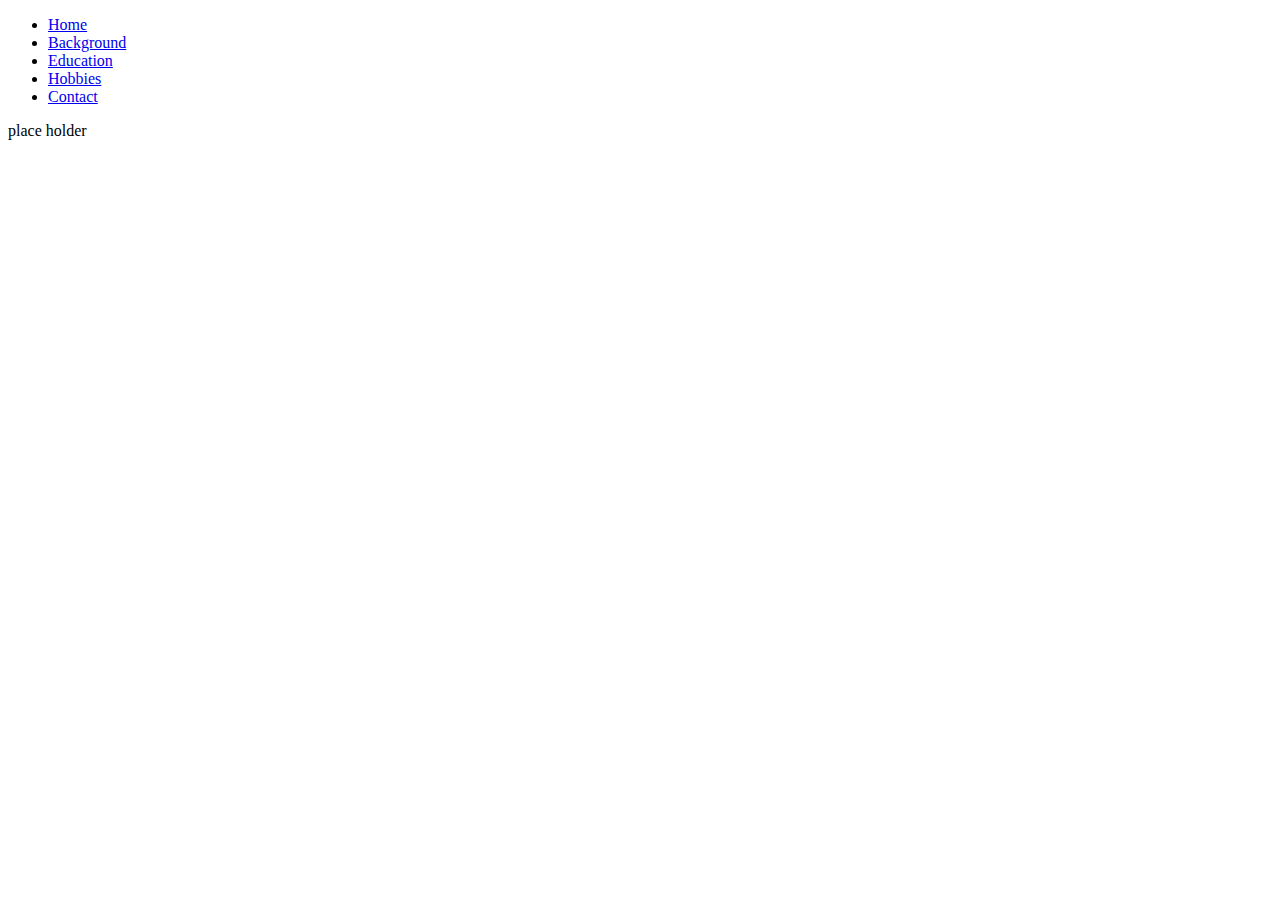
==== Index.html @ cc03c87e "Renamed home.html to index.html" ====
<!DOCTYPE html>
<html lang="en">
<head>
    <meta charset="UTF-8">
    <meta name="viewport" content="width=device-width, initial-scale=1.0">
    <title>My Portfolio</title>

    <!--Custom css-->
    <link rel="stylesheet" href="Style/style.css">
    
</head>
<body>

    <!--Navigation-->
    <ul>
        <li><a href="#Home">Home</a></li>
        <li><a href="#Background">Background</a></li>
        <li><a href="#Education">Education</a></li>
        <li><a href="#Hobbies">Hobbies</a></li>
        <li><a href="#Contact">Contact</a></li>
    </ul>

    <div class="mainbody">
        <p>place holder</p>
    </div>


</body>
</html>
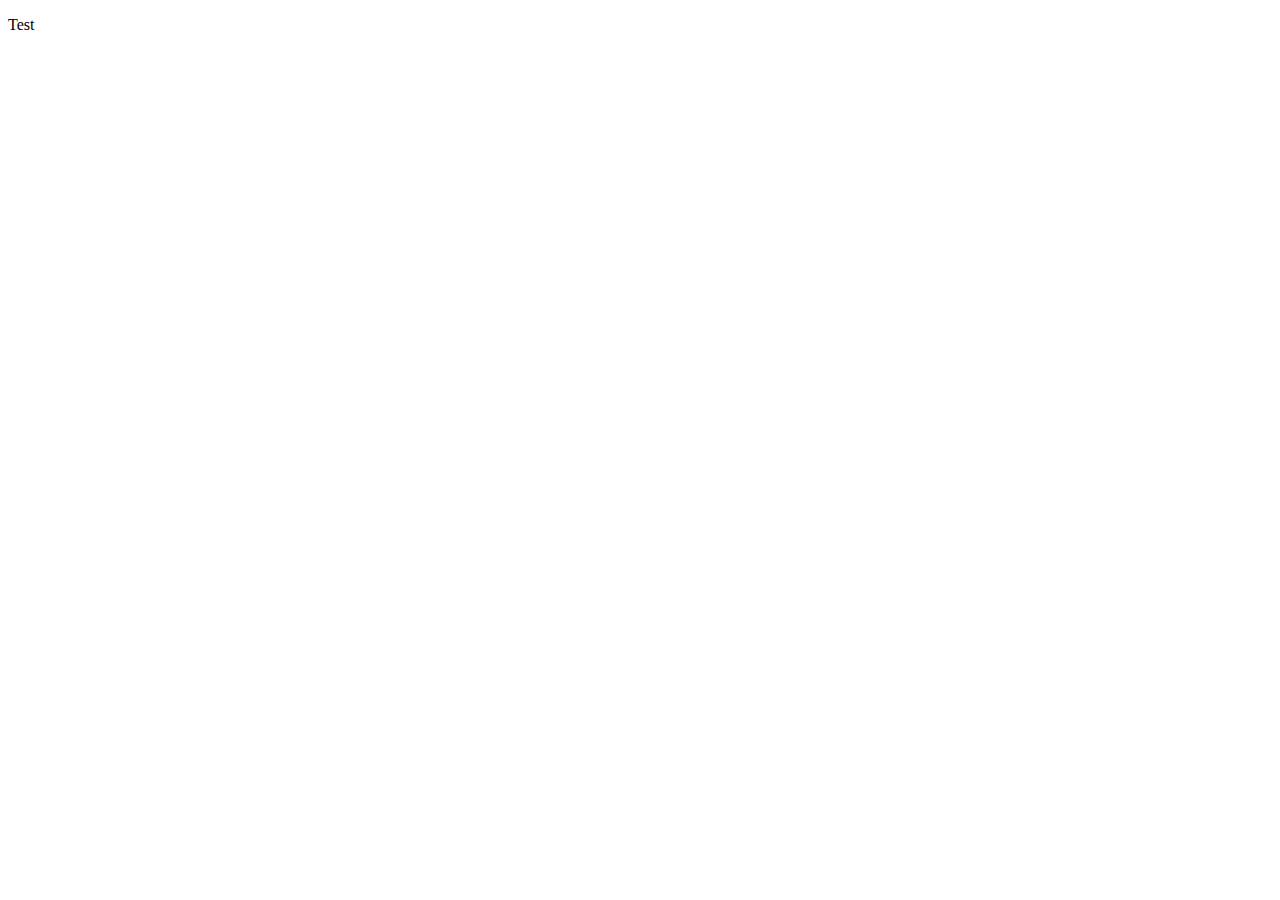
==== commit 20a5d782: "Test" ====
--- a/Index.html
+++ b/Index.html
@@ -3,27 +3,9 @@
 <head>
     <meta charset="UTF-8">
     <meta name="viewport" content="width=device-width, initial-scale=1.0">
-    <title>My Portfolio</title>
-
-    <!--Custom css-->
-    <link rel="stylesheet" href="Style/style.css">
-    
+    <title>Document</title>
 </head>
 <body>
-
-    <!--Navigation-->
-    <ul>
-        <li><a href="#Home">Home</a></li>
-        <li><a href="#Background">Background</a></li>
-        <li><a href="#Education">Education</a></li>
-        <li><a href="#Hobbies">Hobbies</a></li>
-        <li><a href="#Contact">Contact</a></li>
-    </ul>
-
-    <div class="mainbody">
-        <p>place holder</p>
-    </div>
-
-
+    <p>Test</p>
 </body>
 </html>